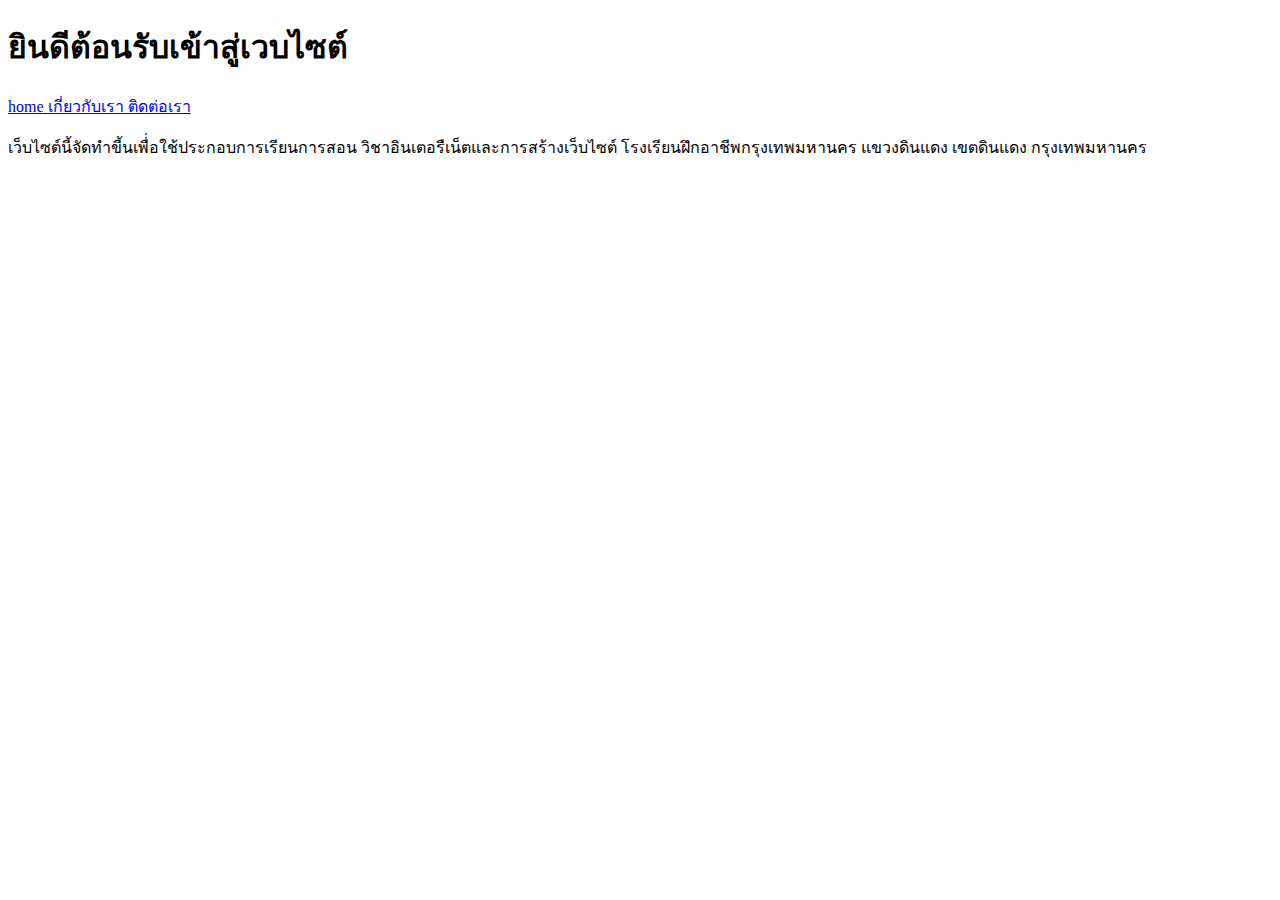
==== index.html @ 7623462b "initial commit" ====
<!DOCTYPE html>
<html lang="en">
<head>
    <meta charset="UTF-8">
    <meta http-equiv="X-UA-Compatible" content="IE=edge">
    <meta name="viewport" content="width=device-width, initial-scale=1.0">
    <title>บริษัท พิกัด จำกัด</title>
</head>
<body>
    <h1>ยินดีต้อนรับเข้าสู่เวบไซต์</h1>
    <a href="index.html"> home </a>
    <a href="about.html"> เกี่ยวกับเรา </a>
    <a href="contact.html"> ติดต่อเรา </a>
    <p>
        เว็บไซต์นี้จัดทำขี้นเพื่่อใช้ประกอบการเรียนการสอน วิชาอินเตอรืเน็ตและการสร้างเว็บไซต์ โรงเรียนฝึกอาชีพกรุงเทพมหานคร แขวงดินแดง เขตดินแดง กรุงเทพมหานคร 
    </p>
</body>
</html>
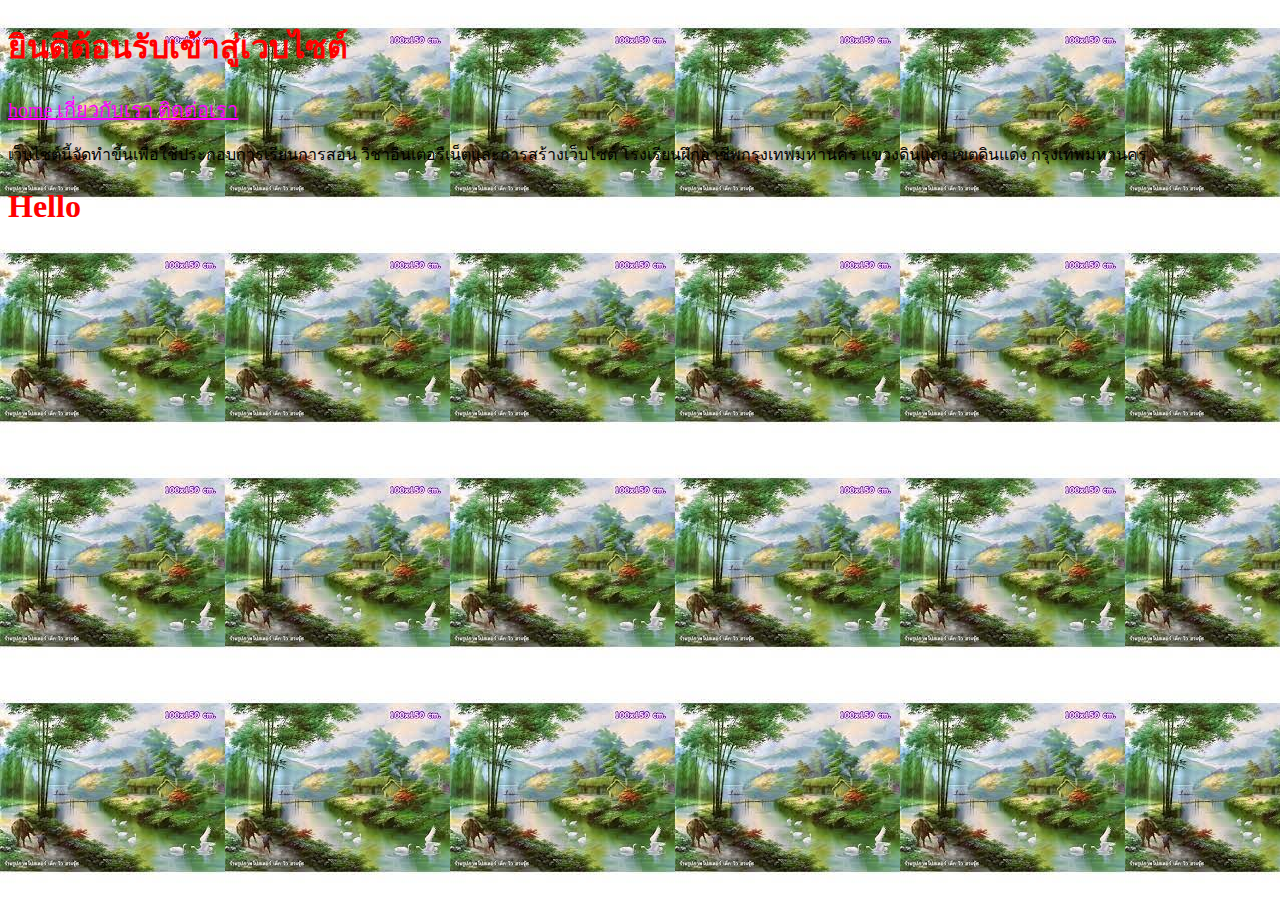
==== commit f9be6ab7: "update" ====
--- a/index.html
+++ b/index.html
@@ -5,14 +5,17 @@
     <meta http-equiv="X-UA-Compatible" content="IE=edge">
     <meta name="viewport" content="width=device-width, initial-scale=1.0">
     <title>บริษัท พิกัด จำกัด</title>
+    <link rel="stylesheet" href="./script/style.css" />
 </head>
-<body>
-    <h1>ยินดีต้อนรับเข้าสู่เวบไซต์</h1>
+<body class="bgimg">
+    <h1 class"abc"> ยินดีต้อนรับเข้าสู่เวบไซต์ </h1>
     <a href="index.html"> home </a>
     <a href="about.html"> เกี่ยวกับเรา </a>
     <a href="contact.html"> ติดต่อเรา </a>
     <p>
         เว็บไซต์นี้จัดทำขี้นเพื่่อใช้ประกอบการเรียนการสอน วิชาอินเตอรืเน็ตและการสร้างเว็บไซต์ โรงเรียนฝึกอาชีพกรุงเทพมหานคร แขวงดินแดง เขตดินแดง กรุงเทพมหานคร 
     </p>
+    
+    <h1>Hello</h1>
 </body>
 </html>--- a/script/style.css
+++ b/script/style.css
@@ -0,0 +1,35 @@
+h1{
+    color: red;
+
+
+
+}
+
+a{
+color: #ff00ff ;
+font-size: 20px;
+
+}
+
+a:hover{
+    color: #ff0000 ;
+
+
+}
+
+.abc{
+    color: #ff00ff ;
+    text-shadow: 2px 3px red;
+}
+
+.bg{
+    background-color: #99ccff;
+
+}
+
+.bgimg{
+    background-image: url("../images/ก่อน.jpg" );
+
+
+
+}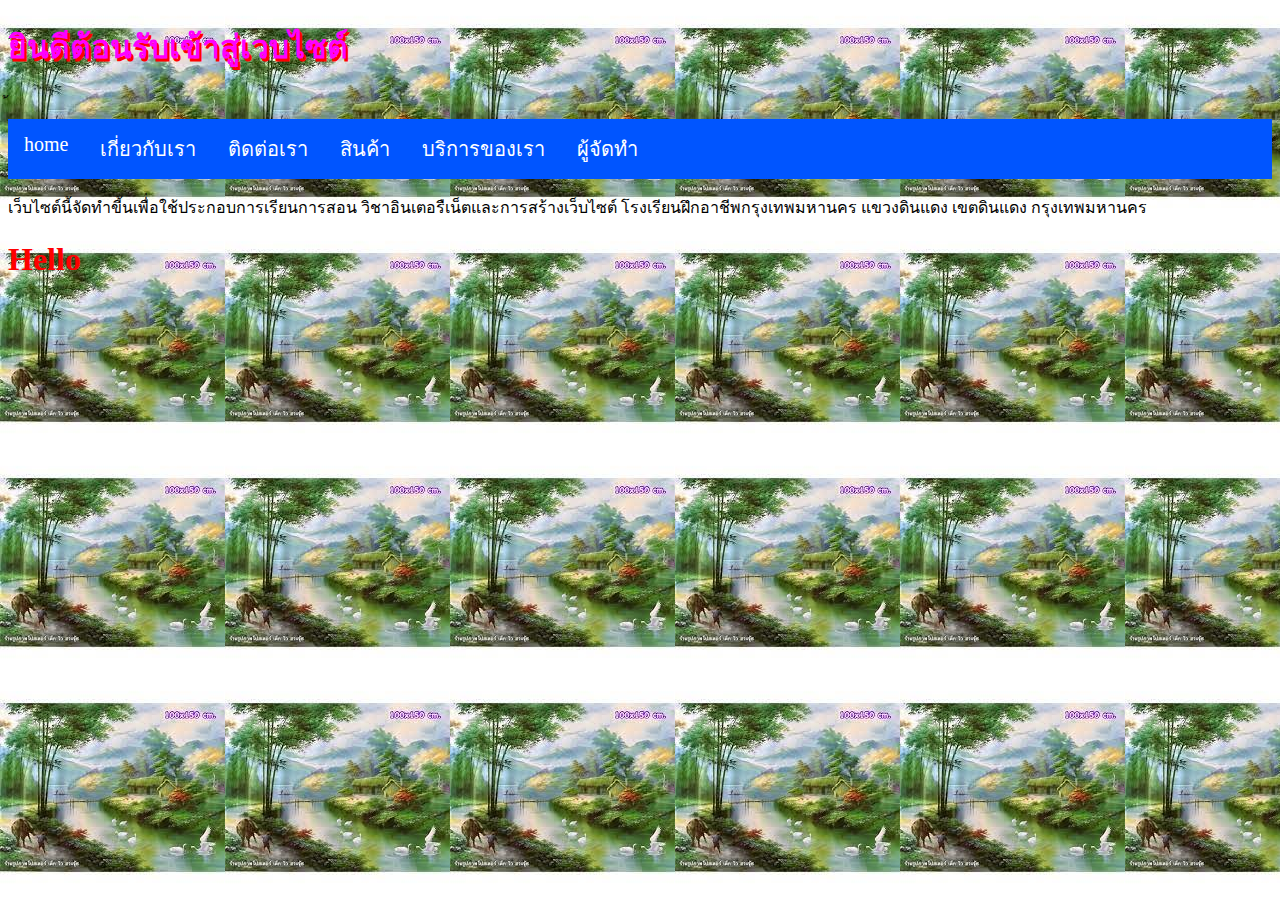
==== commit 8ac684ef: "update" ====
--- a/index.html
+++ b/index.html
@@ -8,10 +8,17 @@
     <link rel="stylesheet" href="./script/style.css" />
 </head>
 <body class="bgimg">
-    <h1 class"abc"> ยินดีต้อนรับเข้าสู่เวบไซต์ </h1>
-    <a href="index.html"> home </a>
-    <a href="about.html"> เกี่ยวกับเรา </a>
-    <a href="contact.html"> ติดต่อเรา </a>
+    <h1 class="abc"> ยินดีต้อนรับเข้าสู่เวบไซต์ </h1>
+   
+้<ul>
+    <li><a href="index.html"> home </a></li>
+    <li><a href="about.html"> เกี่ยวกับเรา </a></li>
+    <li><a href="contact.html"> ติดต่อเรา </a></li>
+    <li><a href="product.html"> สินค้า </a></li>
+    <li><a href="service.html"> บริการของเรา </a></li>
+    <li><a href="resume.html"> ผู้จัดทำ </a></li>
+</ul>
+
     <p>
         เว็บไซต์นี้จัดทำขี้นเพื่่อใช้ประกอบการเรียนการสอน วิชาอินเตอรืเน็ตและการสร้างเว็บไซต์ โรงเรียนฝึกอาชีพกรุงเทพมหานคร แขวงดินแดง เขตดินแดง กรุงเทพมหานคร 
     </p>
--- a/script/style.css
+++ b/script/style.css
@@ -29,7 +29,29 @@
 
 .bgimg{
     background-image: url("../images/ก่อน.jpg" );
+}
 
-
-
-}+ul {
+    list-style-type: none;
+    margin: 0;
+    padding: 0;
+    overflow: hidden;
+    background-color: #0055ff;
+  }
+  
+  li {
+    float: left;
+  }
+  
+  li a {
+    display: block;
+    color: white;
+    text-align: center;
+    padding: 14px 16px;
+    text-decoration: none;
+  }
+  
+  /* Change the link color to #111 (black) on hover */
+  li a:hover {
+    background-color: #9933ff;
+  }